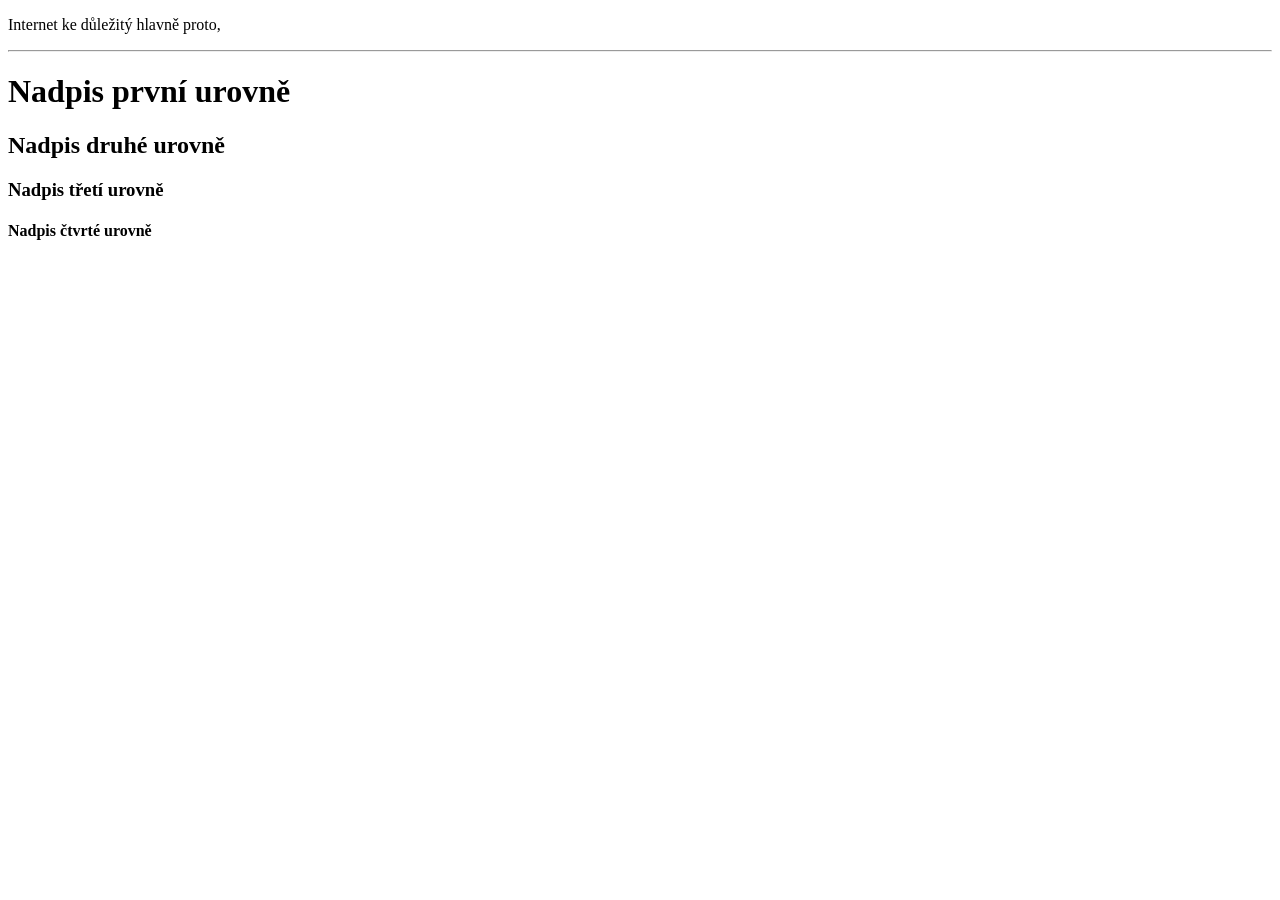
==== CSS/html/1.lekce/index.html @ b17b1ce7 "Add files via upload" ====
<!DOCTYPE html>
<html lang="en">
<head>
    <meta charset="UTF-8">
    <meta name="viewport" content="width=device-width, initial-scale=1.0">
    <title><Moje první stránka></title>
</head>
<body>
    <p>Internet ke důležitý hlavně proto,
    <hr>
    <h1>Nadpis první urovně</h1>
    <h2>Nadpis druhé urovně</h2>
    <h3>Nadpis třetí urovně</h3>
    <h4>Nadpis čtvrté urovně</h4>
</body>
</html>
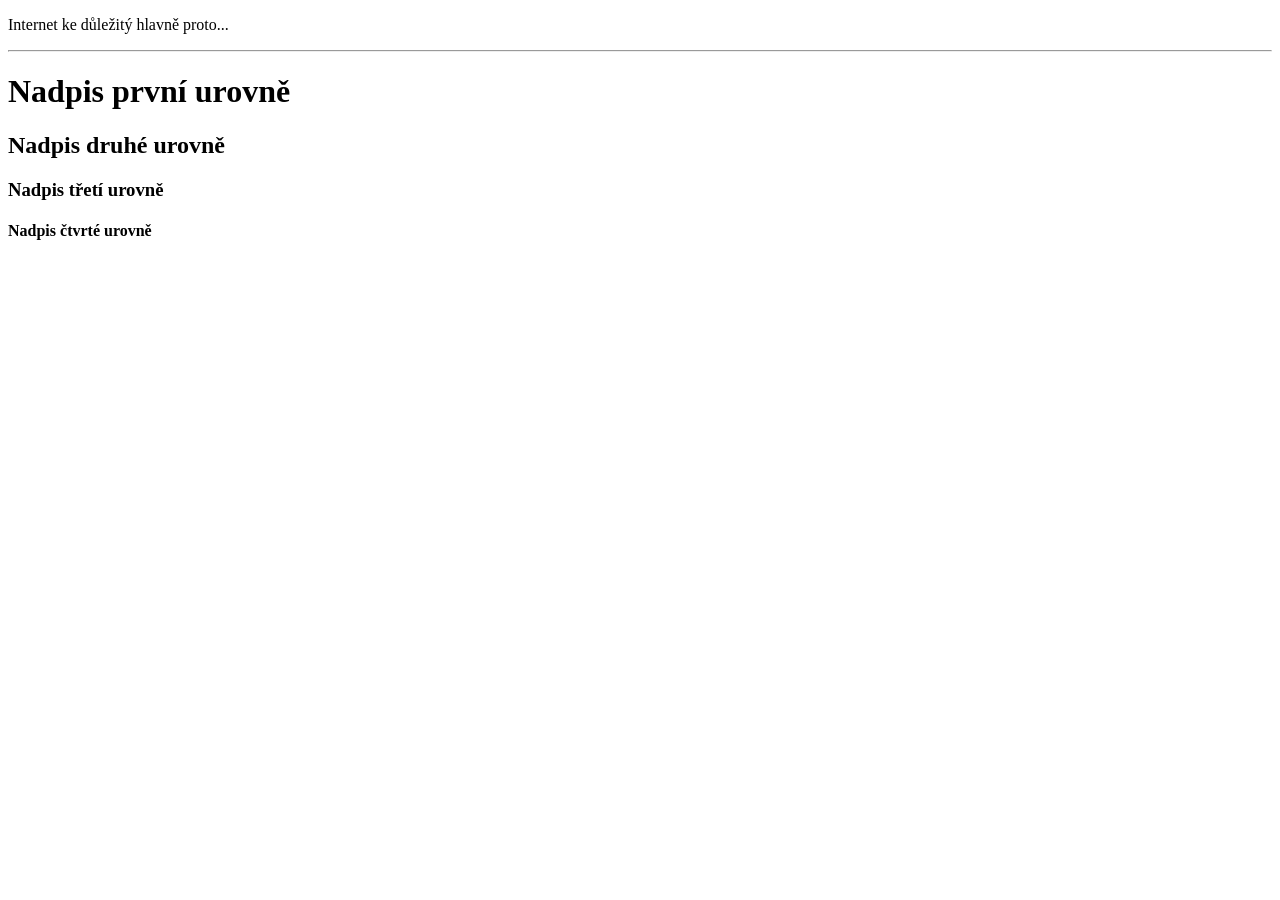
==== commit dfe6e206: "UPDATE" ====
--- a/CSS/html/1.lekce/index.html
+++ b/CSS/html/1.lekce/index.html
@@ -6,7 +6,7 @@
     <title><Moje první stránka></title>
 </head>
 <body>
-    <p>Internet ke důležitý hlavně proto,
+    <p>Internet ke důležitý hlavně proto...
     <hr>
     <h1>Nadpis první urovně</h1>
     <h2>Nadpis druhé urovně</h2>
